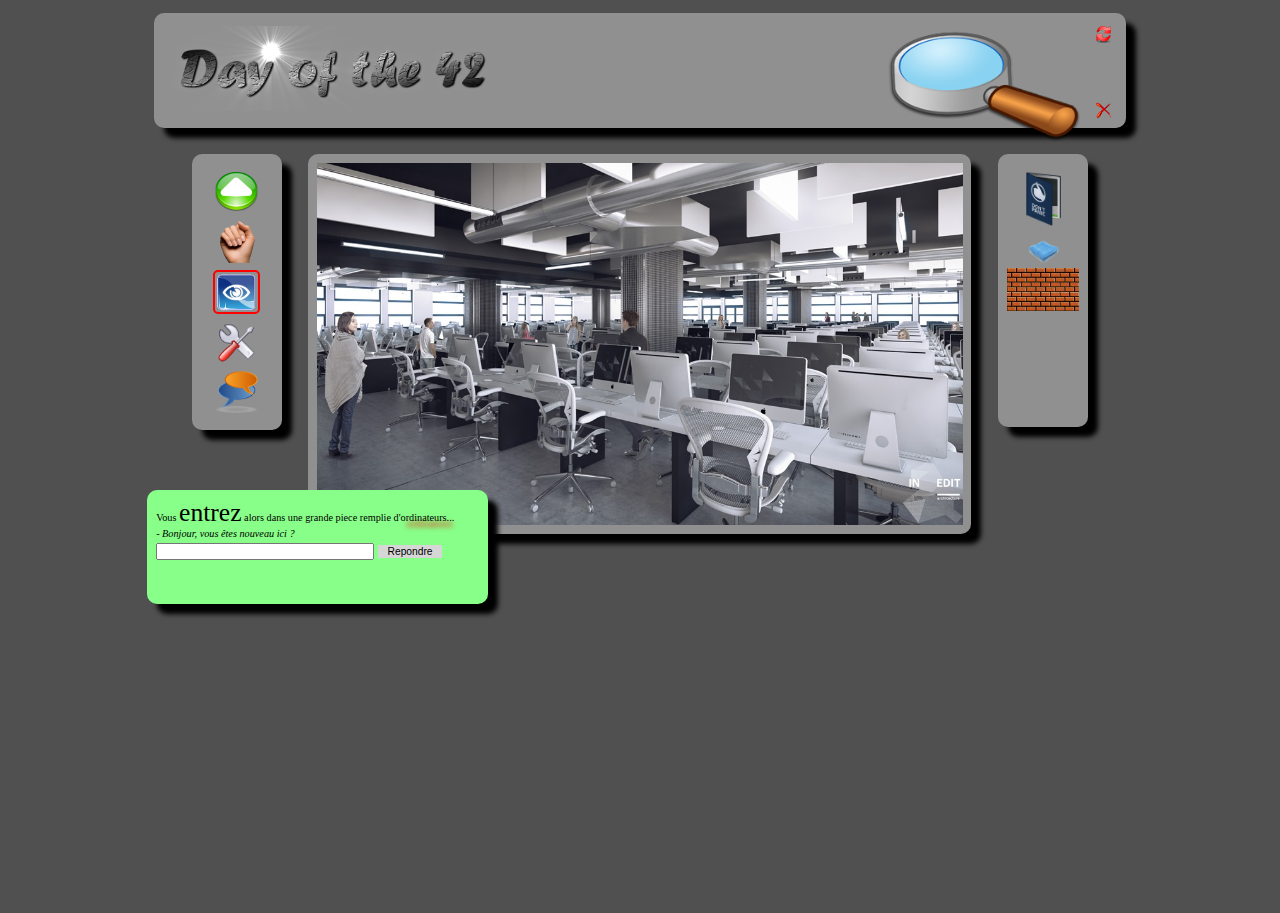
==== Day 00/ex02/doft.html @ 3f4ea5d7 "dotf done" ====
<!DOCTYPE html>
<html>
<head>
  <link rel="stylesheet" href="doft.css">
  <title>Day of the 42</title>
  <meta charset="UTF-8">
</head>
<body>

  <div class="gray-block top-block">
    <img src="resources/day_of_the_42.png" alt="Logo day of the 42" id="day42"/>
    <div id="top-right">
    <a href="http://www.disney.com/" target="_blank"><img src="resources/reload.png" alt="Start from the beginning" id="reload"/></a>
    <a href="https://www.relaischateaux.com/" target="_blank"><img src="resources/close.gif" alt="Disconnect" id="close"/></a>
  </div>
    <img src="resources/loupe.png" alt="Search" id="search"/>
  </div>
  <div class="mid">
    <div class="gray-block left-block">
      <img src="resources/arrow.png" alt="Advance" id="arrow"/>
      <img src="resources/main.png" alt="Take" id="hand"/>
      <img src="resources/oeil.png" alt="Look" id="eye"/>
      <img src="resources/outil.png" alt="Use" id="tools"/>
      <img src="resources/chat-icon.png" alt="Speak" id="chat"/>
    </div>
    <div class="gray-block center-block">
      <img src="resources/cluster.jpg" alt="Photo of the 42 school cluster" id="cluster"/>
      <a href="http://www.ikea.com/" target="_blank" id="ikea"></a>
      <a href="https://www.apple.com/" target="_blank" id="apple"></a>
    </div>

    <div class="gray-block right-block">
      <img src="resources/book.png" alt="Don't Panic" id="book"/>
      <img src="resources/towel.png" alt="Always bring a towel" id="towel"/>
      <div id="bricks">

        <img src="resources/brick.jpg" alt="Pink Floyed's Wall" class="brick"/>
        <img src="resources/brick.jpg" alt="Pink Floyed's Wall" class="brick"/>
      </div>
    </div>
    <div class="green";>
      <p>Vous <span id="big">entrez</span> alors dans une grande piece remplie d'<span id="ordinateur">ordinateurs</span>...</p>
      <p id="italic">- Bonjour, vous êtes nouveau ici ?</p>
      <form>
        <input type="text" id="form">
        <input type="submit" value="Repondre" id="respond">
      </form>
    </div>
  </div>




</body>
</html>
---- Day 00/ex02/doft.css ----
html, body{
    width:100%;
    height:100%;
    margin:auto;
    background-color: #505050;
  }
  .gray-block{
    background-color: #909090;
    box-shadow: 10px 10px 5px black;
    border-radius: 10px;
  }
  .mid{
    display: inline-block;
    width:70%;
    height:50%;
    margin-left:15%;;
    margin-top:2%;
  }
  #arrow, #hand, #eye, #tools, #chat, #book, #towel{
    display:block;
    width:60%;
    margin:auto;
    margin-top:10%;
  }

  .top-block{
    width:74%;
    height:auto;
    margin:auto;
    margin-top: 1%;
    padding:1%;
    position:relative;
    z-index:1;
  }
  #top-right{
    width:100%;
    height:auto;
    display:inline-block;
    float:right;
    width:3%;
  }
  #day42{
    display:inline-block;
    width:35%;
  }
  #search{
    width:22%;
    z-index: 2;
    margin-left:39%;
    position:absolute;
  }
  #reload{
    width:60%;
    display:block;
    margin-left:35%;
  }
  #close{
    width:60%;
    display:block;
    margin-top:210%;
    margin-left:35%;
  }
  .left-block{
    width:8%;
    height:auto;
    padding:1%;
    float:left;
    padding-bottom:2%;
  }
  #eye{
    border:2px solid red;
    border-radius: 5px;
  }
  .center-block{
    width:72%;
    height:auto;
    padding:1%;
    float:left;
    margin-left:3%;
    z-index:1;
  }
  #cluster{
    width:100%;
    display:block;
    margin:auto;
    z-index:2;
    height:100%;
  }
  #ikea{
    width:10%;
    height: 43px;
    float: right;
    margin-top: -22%;
    margin-right: 57%;
    position: relative;
  }
  #apple{
    width:20%;
    height: 43px;
    float: right;
    margin-top: -22%;
    margin-right: 0%;
    position: relative;
  }
  .right-block{
    width:8%;
    height:auto;
    padding:1%;
    float:right;
    margin-left:1%;
    padding-bottom:13%;
  }
  .brick{
      display:block;
      width:30%;
      visibility:hidden;
  }
  #bricks{
    display:block;
    background : url("resources/brick.jpg");
    background-repeat: repeat;
    background-size: 27%;
  }
  .green{
    display:inline-block;
    background-color: #88ff89;
    width:36%;
    height:auto;
    z-index: 4;
    margin-top:-5%;
    margin-left: -5%;
    box-shadow: 10px 10px 5px black;
    border-radius: 10px;
    padding:1%;
    padding-bottom: 5%;
  }
  p{
    font-size: 0.8vw;
    margin:0;
    font-family: Verdana;
    color: black;
  }
  #big{
    font-size: 2vw;
    font-family: Georgia;
  }
  #italic{
    font-style: italic;
  }
  #ordinateur{
    text-shadow:6px 6px 5.5px red;
  }
  #respond{
    background-color: rgb(214, 214, 214);
    border-color: rgb(80, 80, 80);
    border: 1px solid;
    border-style:none;
    height: 10%;
    vertical-align: center;
    display:inline-block;
    width:20%;
    font-size: 0.8vw;
  }
  #form{
    width:65%;
    height:10%;
    display:inline-block;
    margin-top: 1%;
    font-size: 0.8vw;
  }
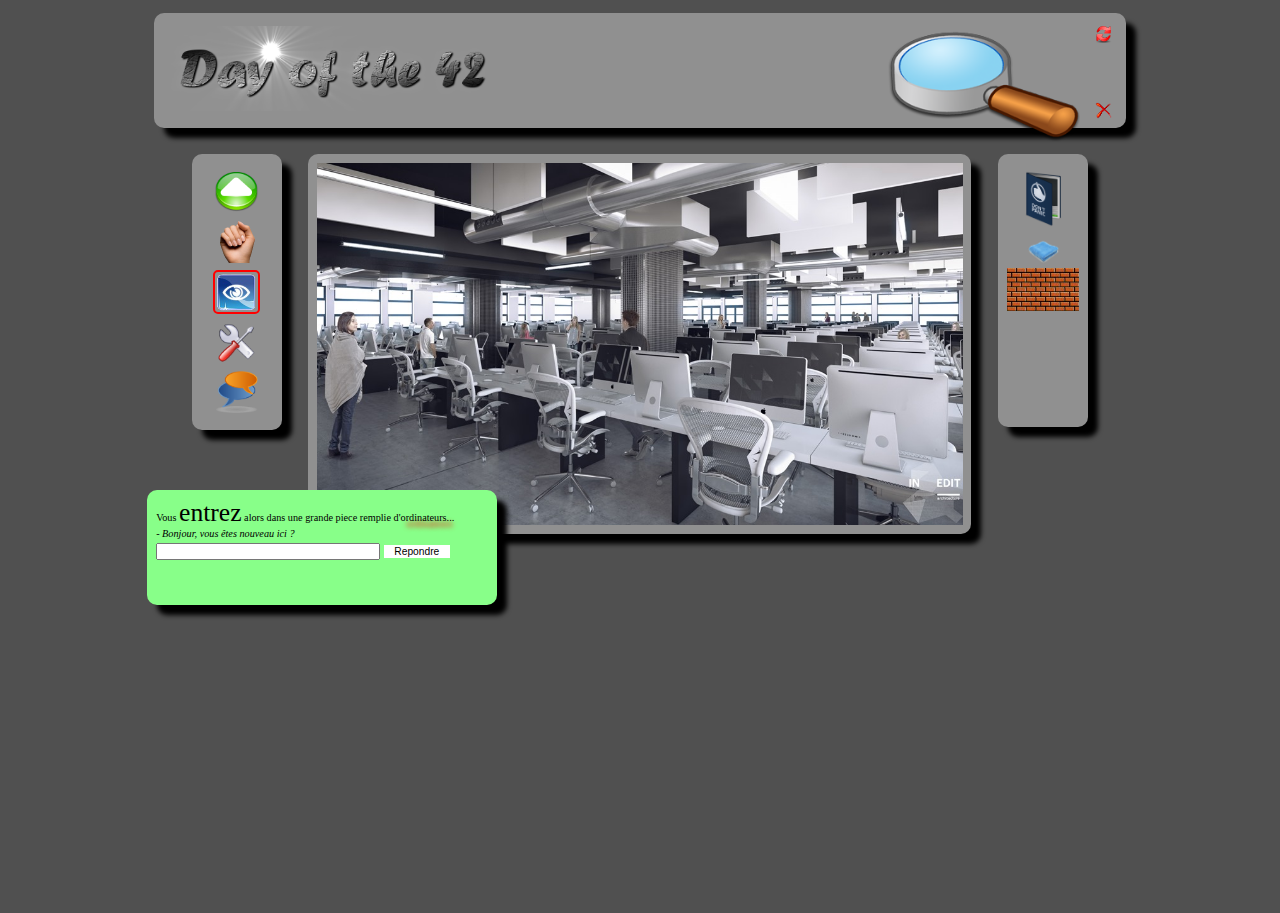
==== commit b52f63c4: "Updates to doft.html" ====
--- a/Day 00/ex02/doft.html
+++ b/Day 00/ex02/doft.html
@@ -10,8 +10,8 @@
   <div class="gray-block top-block">
     <img src="resources/day_of_the_42.png" alt="Logo day of the 42" id="day42"/>
     <div id="top-right">
-    <a href="http://www.disney.com/" target="_blank"><img src="resources/reload.png" alt="Start from the beginning" id="reload"/></a>
-    <a href="https://www.relaischateaux.com/" target="_blank"><img src="resources/close.gif" alt="Disconnect" id="close"/></a>
+        <a href="http://www.disney.com/" target="_blank"><img src="resources/reload.png" alt="Start from the beginning" id="reload"/></a>
+        <a href="https://www.relaischateaux.com/" target="_blank"><img src="resources/close.gif" alt="Disconnect" id="close"/></a>
   </div>
     <img src="resources/loupe.png" alt="Search" id="search"/>
   </div>
@@ -39,7 +39,7 @@
       </div>
     </div>
     <div class="green";>
-      <p>Vous <span id="big">entrez</span> alors dans une grande piece remplie d'<span id="ordinateur">ordinateurs</span>...</p>
+      <p>Vous <span id="big">entrez</span> alors dans une grande piece remplie d'<span id="ordinateurs">ordinateurs</span>...</p>
       <p id="italic">- Bonjour, vous êtes nouveau ici ?</p>
       <form>
         <input type="text" id="form">
@@ -47,9 +47,5 @@
       </form>
     </div>
   </div>
-
-
-
-
 </body>
 </html>--- a/Day 00/ex02/doft.css
+++ b/Day 00/ex02/doft.css
@@ -124,7 +124,7 @@
   .green{
     display:inline-block;
     background-color: #88ff89;
-    width:36%;
+    width:37%;
     height:auto;
     z-index: 4;
     margin-top:-5%;
@@ -147,12 +147,12 @@
   #italic{
     font-style: italic;
   }
-  #ordinateur{
+  #ordinateurs{
     text-shadow:6px 6px 5.5px red;
   }
   #respond{
-    background-color: rgb(214, 214, 214);
-    border-color: rgb(80, 80, 80);
+    background-color: white;
+    border-color: #0808080;
     border: 1px solid;
     border-style:none;
     height: 10%;
